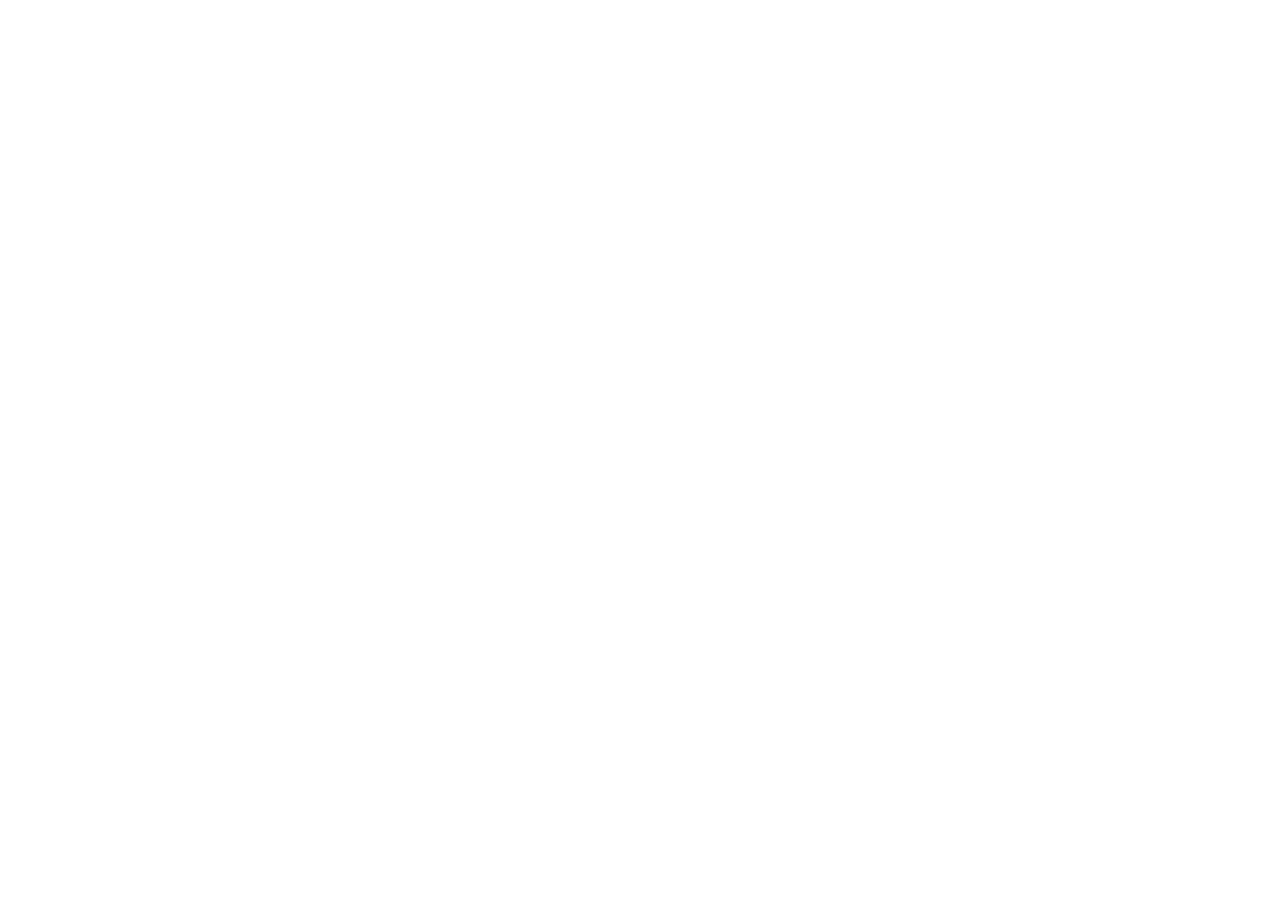
==== anime.html @ bd8b70eb "practice" ====
<!DOCTYPE html>
<html lang="en">
<head>
    <meta charset="UTF-8">
    <meta name="viewport" content="width=device-width, initial-scale=1.0">
    <title>Document</title>
</head>
<body>
    <script src="anime.js"></script>
</body>
</html>
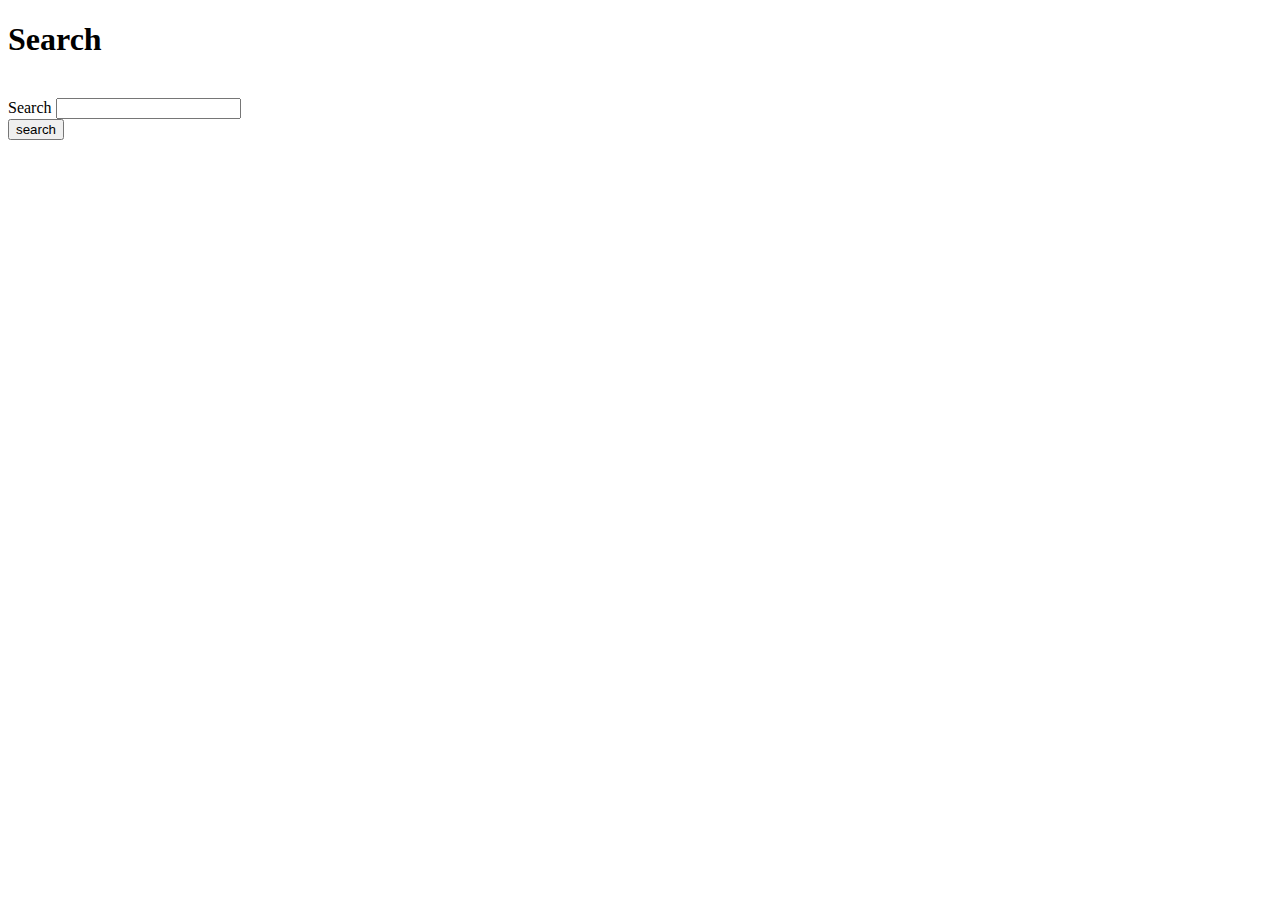
==== commit bcf935a1: "created a function that returns the links that we need" ====
--- a/anime.html
+++ b/anime.html
@@ -1,11 +1,26 @@
 <!DOCTYPE html>
 <html lang="en">
 <head>
+    
     <meta charset="UTF-8">
     <meta name="viewport" content="width=device-width, initial-scale=1.0">
     <title>Document</title>
+  
 </head>
 <body>
+    <div class="container">
+        <h1>Search</h1>
+
+    <div id="anime-view"></div>
+    <br>
+    <form id="anime-form">
+        <label for="anime-input">Search</label>
+        <input type="text" id="anime-input">
+        <br>
+        <input id="add-anime" type="submit" value="search">
+    </form>
+    <script src="https://cdnjs.cloudflare.com/ajax/libs/jquery/3.2.1/jquery.min.js"></script>
     <script src="anime.js"></script>
+
 </body>
 </html>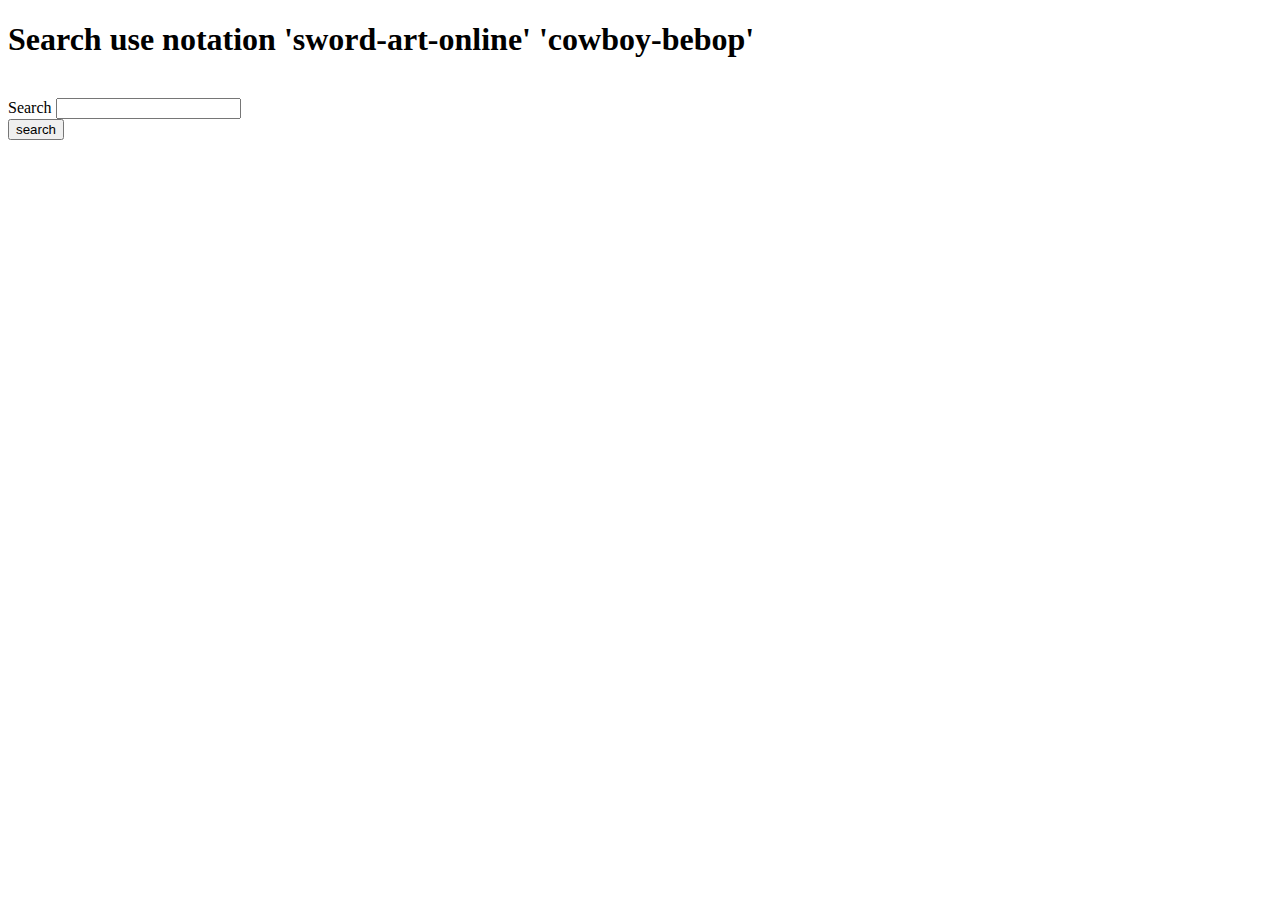
==== commit beac1941: "anime code working" ====
--- a/anime.html
+++ b/anime.html
@@ -9,7 +9,7 @@
 </head>
 <body>
     <div class="container">
-        <h1>Search</h1>
+        <h1>Search use notation 'sword-art-online' 'cowboy-bebop'</h1>
 
     <div id="anime-view"></div>
     <br>
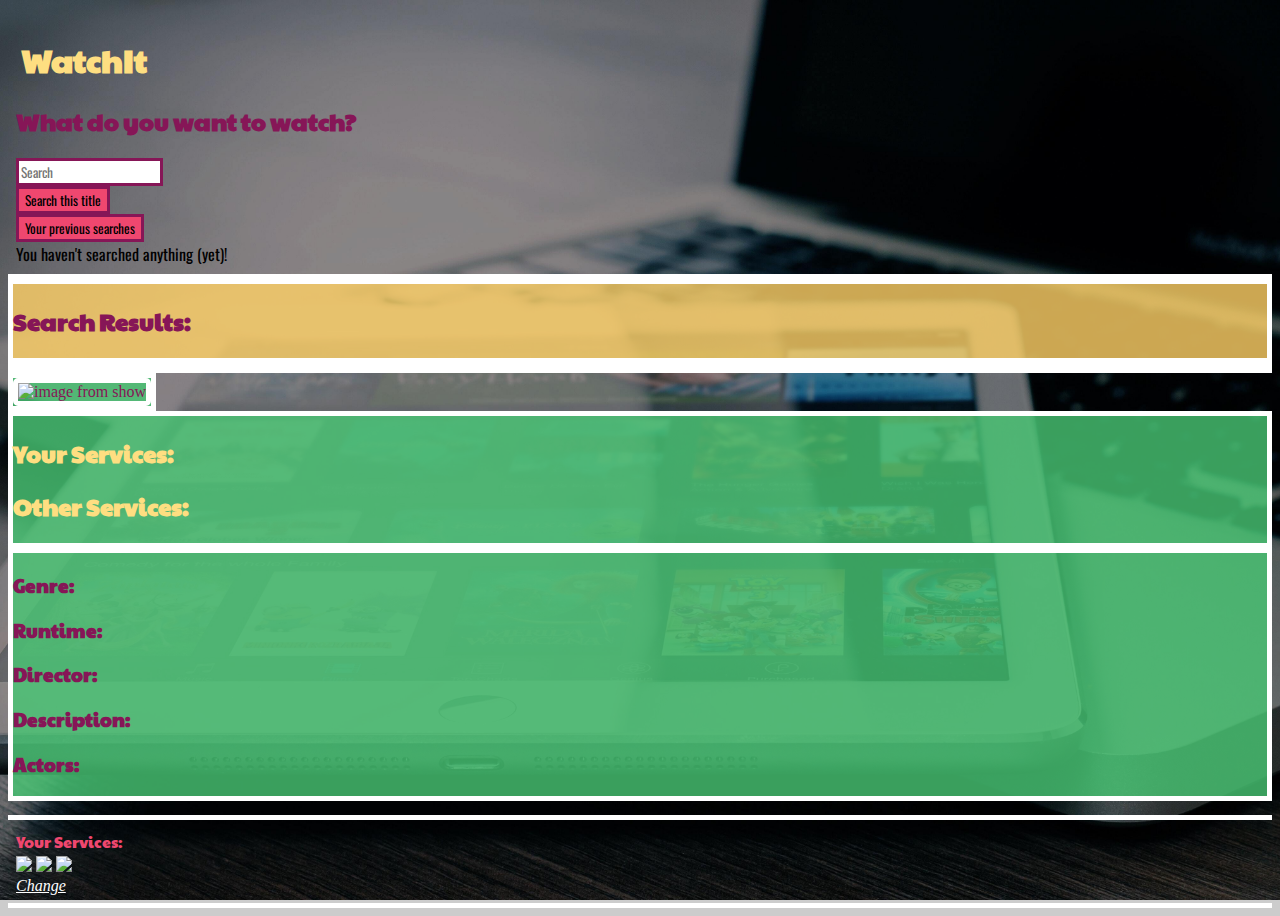
==== commit 95c06015: "added a movie sel button. to color in description. bugs that need to be fixed: 1. the item needs to " ====
--- a/anime.html
+++ b/anime.html
@@ -1,26 +1,142 @@
 <!DOCTYPE html>
-<html lang="en">
-<head>
+<html>
+  <head>
+    <meta charset="utf-8">
+    <meta name="viewport" content="width=device-width, initial-scale=1">
+    <title>WatchIt</title>
+
+    <!--Bulma CDN-->
+    <link rel="stylesheet" href="https://cdn.jsdelivr.net/npm/bulma@0.9.0/css/bulma.min.css">
     
-    <meta charset="UTF-8">
-    <meta name="viewport" content="width=device-width, initial-scale=1.0">
-    <title>Document</title>
+    <!--My StyleSheet-->
+    <link rel="stylesheet" href="search.css">
+
+    <!--Google Fonts-->
+    <link href="https://fonts.googleapis.com/css2?family=Oswald&family=Paytone+One&display=swap" rel="stylesheet">
+    
+    <!--FontAwesome CDN-->
+    <link rel="stylesheet" href="https://use.fontawesome.com/releases/v5.14.0/css/all.css" integrity="sha384-HzLeBuhoNPvSl5KYnjx0BT+WB0QEEqLprO+NBkkk5gbc67FTaL7XIGa2w1L0Xbgc" crossorigin="anonymous">
+  </head>
   
-</head>
-<body>
-    <div class="container">
-        <h1>Search use notation 'sword-art-online' 'cowboy-bebop'</h1>
+  <body>
+    <div id="wrapper">
+      <!--Navbar Section-->
+      <nav class="navbar is-success">
+        <div class="navbar-brand">
+          <h1 class="has-text-weight-bold is-size-3 pl-3 paytone ltyellow mr-1">WatchIt</h1>
+          <h1 class="fas fa-film is-size-3 pt-2 has-text-white"></h1>
+        </div> 
 
-    <div id="anime-view"></div>
-    <br>
-    <form id="anime-form">
-        <label for="anime-input">Search</label>
-        <input type="text" id="anime-input">
-        <br>
-        <input id="add-anime" type="submit" value="search">
-    </form>
-    <script src="https://cdnjs.cloudflare.com/ajax/libs/jquery/3.2.1/jquery.min.js"></script>
-    <script src="anime.js"></script>
+        <!--Previous Search Dropdown-->
+        <div class="navbar-end">
+          
+          <!--SearchBar Header-->
+          <div class="navbar-item">
+            <h2 class="paytone purp is-size-5">What do you want to watch?</h2>
+          </div>
 
-</body>
-</html>+          <!--Actual SearchBar-->
+          <div class="navbar-item">
+            <input id="searchBar" class="input is-rounded is-loading oswald pborder" type="text" placeholder="Search">
+          </div>
+
+          <!--Submit Search Button-->
+          <div class="navbar-item">
+            <button id="submit" class="button has-text-white is-rounded oswald pborder">Search this title</button>
+          </div>
+          <div class="navbar-item dropdown is-hoverable">
+            <div class="dropdown-trigger">
+              <button class="button is-rounded oswald is-size-6 has-text-white pborder" aria-haspopup="true" aria-controls="dropdown-menu">
+                <span>Your previous searches</span>
+                <span class="icon is-small">
+                  <i class="fas fa-angle-down" aria-hidden="true"></i>
+                </span>
+              </button>
+            </div>
+
+            <!--Previous Searched Items-->
+            <div class="dropdown-menu" id="dropdown-menu" role="menu">
+              <div class="dropdown-content" id="oldSearches">
+                <div class="dropdown-item is-rounded has-text-centered oswald is-size-6">
+                  You haven't searched anything (yet)!
+                </div>
+              </div>
+            </div>
+          </div>
+        </div>
+      </nav>
+    
+      <!--Search Results-->
+      <div class="container mt-6 is-hidden box" id="showResultsDiv">
+        <h2 class="paytone purp pt-3 mb-3 pl-3 is-size-3">Search Results:</h2>
+        <ul class="columns is-multiline px-3" id="resultsList">
+          <!-- Populated by js -->
+        </ul>    
+      </div>
+
+      <!--Container of selected search result info-->
+      <div class="container mt-6 is-hidden" id="showInfoDiv">
+        <div class="columns">
+          <div class="column is-10 is-offset-1">
+            
+            <!--Show/movie info-->
+            <div class="paytone box is-size-4" id="titleSelect">
+              <!-- Populated by js -->
+            </div>
+            <div class="columns">
+              <div class="column mt-3 mb-3 is-4 is-offset-2 mr-3">
+                <div id="showImgDiv" class="image box px-5 py-5">
+                  <img id="picture" src="" alt="image from show">
+                </div>
+              </div>
+              <!--Services for show-->
+              <div class="column box mt-5 mb-5 is-4" id="servicesDiv">
+                <div class="pt-5 pl-5 is-size-5 ltyellow">
+                  <h2 class="paytone has-text-weight-bold">Your Services:</h2>
+                  <ul id="yourServices" class="oswald">
+                    <!-- Populated by js -->
+                  </ul>
+                </div>
+                <div class="pt-3 pl-5 is-size-5 ltyellow pb-5">
+                  <h2 class="paytone has-text-weight-bold">Other Services:</h2>
+                  <ul id="otherServices" class="oswald">
+                    <!-- Populated by js -->
+                  </ul>
+                </div>
+              </div>
+            </div>
+            <div id="showBlurb" class="box">
+              <h3 class="paytone has-text-weight-bold">Genre:</h3>
+              <div class="oswald" id="selectGenre"></div>
+              <h3 class="paytone has-text-weight-bold">Runtime:</h3>
+              <div class="oswald" id="selectRuntime"></div>
+              <h3 class="paytone has-text-weight-bold">Director:</h3>
+              <div class="oswald" id="selectDirector"></div>
+              <h3 class="paytone has-text-weight-bold">Description:</h3>
+              <div class="oswald" id="selectDesc"></div>
+              <h3 class="paytone has-text-weight-bold">Actors:</h3>
+              <div class="oswald" id="selectActors"></div>
+            </div>
+          </div>
+        </div>
+      </div>
+    </div>
+    
+    <!--Footer-->
+    <nav class="navbar fix-footer is-success mx-1" id="footer">
+      <div class="navbar-brand has-text-weight-bold pink paytone is-size-5 pl-3">Your Services:</div>
+      <div id="subscriptions" class="oswald navbar-item is-size-5">
+        <!-- Populated by JS -->
+        <img src="assets/crunchyroll_logo.jpg" width="50">
+        <img src="assets/funimation.png" width="50">
+        <img src="assets/tubi.jpg" width="50">
+      </div>  
+      
+      <div class="navbar-end">
+        <a class="is-size-5 has-text-white pr-3" href="index.html">Change</a>
+      </div>
+    </nav>
+  <script src="https://cdnjs.cloudflare.com/ajax/libs/jquery/3.5.1/jquery.js"></script>
+  <script src="anime.js"></script>
+  </body>
+</html>
--- a/search.css
+++ b/search.css
@@ -0,0 +1,96 @@
+.navbar {
+    border-bottom: solid 5px white;
+    padding: 8px;
+}
+nav h1 {
+    margin-left: 5px;
+    font-family: 'Paytone One', sans-serif;
+}
+
+.paytone {
+    font-family: 'Paytone One', sans-serif;  
+}
+
+.ltyellow {
+    color: #FEDE81;
+}
+
+.green {
+    color: rgb(0, 100, 62);
+}
+
+.purp {
+    color:#861657;
+}
+
+.pink {
+    color: #EF476F;
+}
+
+.oswald {
+    font-family: 'Oswald', sans-serif;
+}
+
+.box {
+    border: solid 5px white;
+    color: #861657;
+    background: rgba(255, 209,102,0.8);
+    
+}
+
+#showInfoDiv .box {
+    border: solid 5px white;
+    color: #861657;
+    background: rgba(72,199,116, 0.8);
+}
+
+a {
+    color: white;
+    font-style: italic;
+}
+
+
+.button {
+    background-color: #EF476F;
+}
+
+.pborder {
+    border: solid 3px #861657;
+}
+
+#showImgDiv {
+    height: fit-content;
+    width: fit-content;
+}
+
+#showImgDiv img {
+    border: solid 5px white; 
+    border-radius: 5px;
+}
+
+#showResultsDiv img {
+    height: 100px;
+    border: solid 3px white; 
+    border-radius: 5px;
+}
+
+#wrapper {
+    flex: 1;
+}
+
+#footer {
+    border-top: solid 5px white;
+    padding-top: 10px;
+}
+
+body {
+    background-image: url(assets/pexels-pixabay-265685.jpeg);
+    background-position: center center;
+    background-repeat:  no-repeat;
+    background-attachment: fixed;
+    background-size: cover;
+    background-color: #cccccc;
+    display: flex;
+    min-height: 100vh;
+    flex-direction: column;
+}
